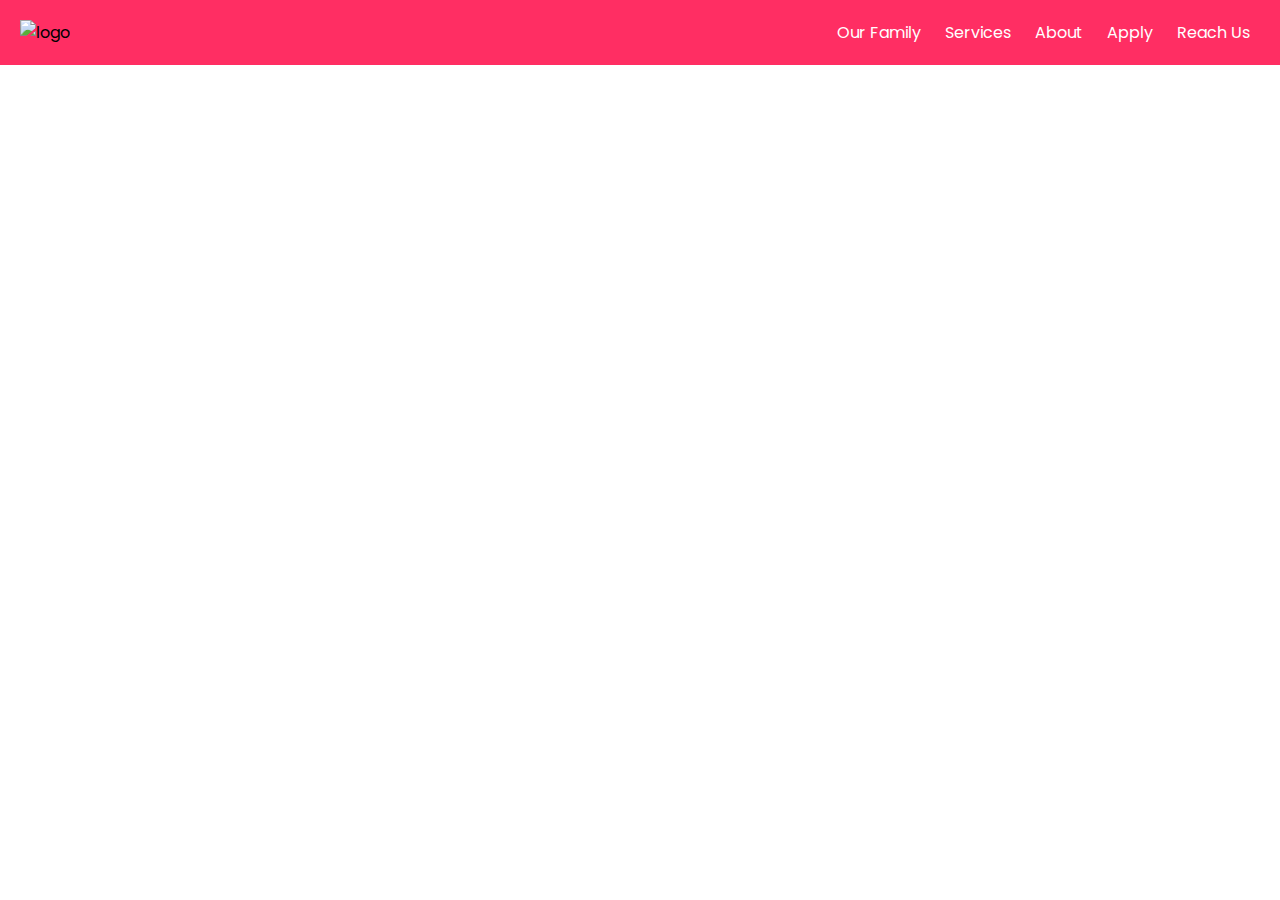
==== index.html @ e08c91d9 "01_commit" ====
<!DOCTYPE html>
<html lang="en">

<head>
    <meta charset="UTF-8">
    <meta http-equiv="X-UA-Compatible" content="IE=edge">
    <meta name="viewport" content="width=device-width, initial-scale=1.0">
    <title>Document</title>
    <link rel="stylesheet" href="style.css">
    <link rel="preconnect" href="https://fonts.googleapis.com">
    <link rel="preconnect" href="https://fonts.gstatic.com" crossorigin>
    <link href="https://fonts.googleapis.com/css2?family=Poppins&display=swap" rel="stylesheet">
</head>

<body>
    <div class="navBar">
        <div class="logo">
            <img src="" alt="logo">
        </div>
        <div class="navLinks">
            <a href="ourfamily.html">Our Family</a>
            <a href="Services.html">Services</a>
            <a href="about.html">About</a>
            <a href="apply.html">Apply</a>
            <a href="reachUs.html">Reach Us</a>
        </div>
    </div>
</body>

</html>
---- style.css ----
*{
    margin: 0;
    padding: 0;
    box-sizing: border-box;
}

body{
    font-family: 'Poppins', sans-serif;
}

.navBar{
    padding:20px;
    display: flex;
    align-items: center;
    justify-content: space-between;  
    background-color: #FF2E63;  
}
.navLinks a{
    color: white;
    text-decoration: none;
    /* margin: 0 10px; */
    padding: 10px;
    transition: 0.3s ease;
}

.navLinks a:hover{
    color: #FF2E63;
    text-decoration: none;
    /* margin: 0 10px;  */
    background-color: white;
    padding: 10px;
}
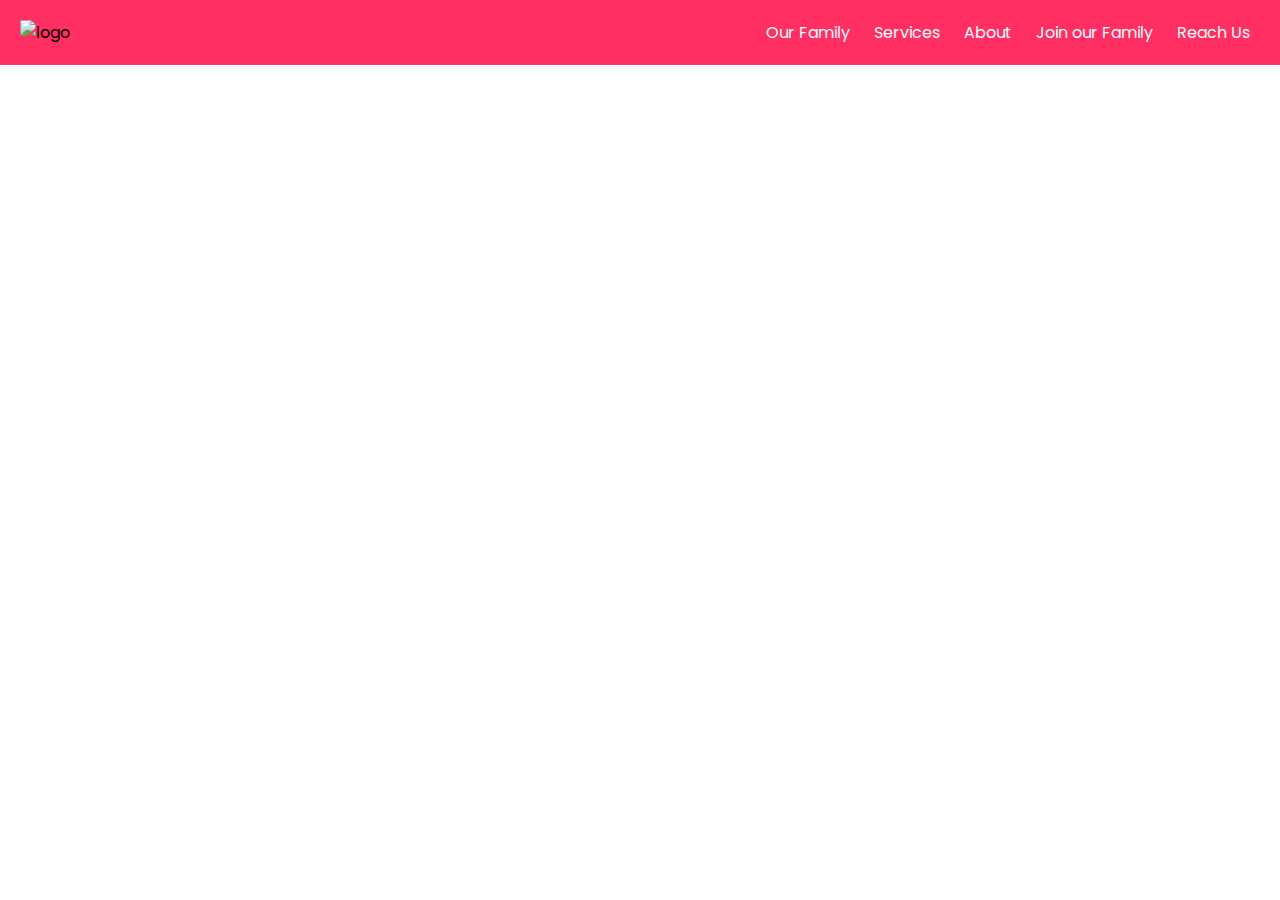
==== commit 275b13a8: "update 1.0" ====
--- a/index.html
+++ b/index.html
@@ -5,26 +5,29 @@
     <meta charset="UTF-8">
     <meta http-equiv="X-UA-Compatible" content="IE=edge">
     <meta name="viewport" content="width=device-width, initial-scale=1.0">
-    <title>Document</title>
-    <link rel="stylesheet" href="style.css">
+    <title>PS8 Network</title>
+    <link rel="stylesheet" href="/assets/css/style.css">
     <link rel="preconnect" href="https://fonts.googleapis.com">
     <link rel="preconnect" href="https://fonts.gstatic.com" crossorigin>
     <link href="https://fonts.googleapis.com/css2?family=Poppins&display=swap" rel="stylesheet">
+    <script src="/assets/js/main.js"></script>
 </head>
 
 <body>
-    <div class="navBar">
-        <div class="logo">
-            <img src="" alt="logo">
+    <section>
+        <div class="navBar">
+            <div class="logo">
+                <img src="" alt="logo">
+            </div>
+            <div class="navLinks">
+                <a href="/assets/pages/ourfamily.html">Our Family</a>
+                <a href="/assets/pages/services.html">Services</a>
+                <a href="/assets/pages/about.html">About</a>
+                <a href="/assets/pages/apply.html">Join our Family</a>
+                <a href="/assets/pages/reachus.html">Reach Us</a>
+            </div>
         </div>
-        <div class="navLinks">
-            <a href="ourfamily.html">Our Family</a>
-            <a href="Services.html">Services</a>
-            <a href="about.html">About</a>
-            <a href="apply.html">Apply</a>
-            <a href="reachUs.html">Reach Us</a>
-        </div>
-    </div>
+    </section>
 </body>
 
 </html>--- a/assets/css/style.css
+++ b/assets/css/style.css
@@ -0,0 +1,32 @@
+*{
+    margin: 0;
+    padding: 0;
+    box-sizing: border-box;
+}
+
+body{
+    font-family: 'Poppins', sans-serif;
+}
+
+.navBar{
+    padding:20px;
+    display: flex;
+    align-items: center;
+    justify-content: space-between;  
+    background-color: #FF2E63;  
+}
+.navLinks a{
+    color: white;
+    text-decoration: none;
+    /* margin: 0 10px; */
+    padding: 10px;
+    transition: 0.3s ease;
+}
+
+.navLinks a:hover{
+    color: #FF2E63;
+    text-decoration: none;
+    /* margin: 0 10px;  */
+    background-color: white;
+    padding: 10px;
+}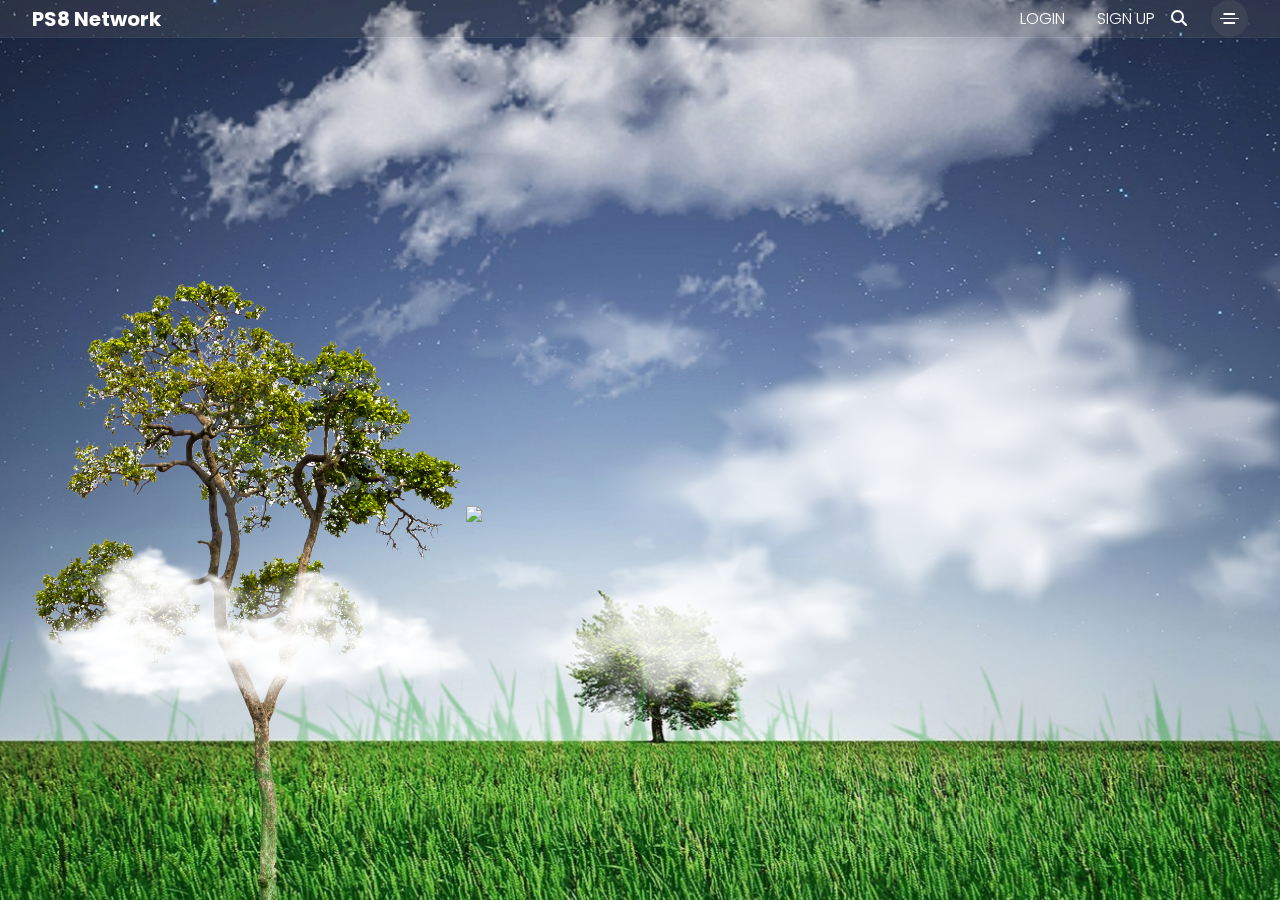
==== commit e91880f2: "initial" ====
--- a/index.html
+++ b/index.html
@@ -1,33 +1,52 @@
 <!DOCTYPE html>
 <html lang="en">
-
 <head>
     <meta charset="UTF-8">
     <meta http-equiv="X-UA-Compatible" content="IE=edge">
     <meta name="viewport" content="width=device-width, initial-scale=1.0">
-    <title>PS8 Network</title>
-    <link rel="stylesheet" href="/assets/css/style.css">
-    <link rel="preconnect" href="https://fonts.googleapis.com">
-    <link rel="preconnect" href="https://fonts.gstatic.com" crossorigin>
-    <link href="https://fonts.googleapis.com/css2?family=Poppins&display=swap" rel="stylesheet">
-    <script src="/assets/js/main.js"></script>
+    <title>Under Construction by PS8</title>
+    <link rel="stylesheet" href="https://cdnjs.cloudflare.com/ajax/libs/font-awesome/6.4.0/css/all.min.css"/>
+    <link rel="stylesheet" href="style.css">
 </head>
+<body>
+    <header>
+        <nav>
+            <h2 class="ps8">PS8 Network</h2>
+            <ul>
+                <li>
+                    <a href="#">Login</a>
+                </li>
+                <li>
+                    <a href="#">Sign Up</a>
+                </li>
+                <li class="search">
+                    <i class="fa-solid fa-magnifying-glass" style="color: #ffffff;"></i>
+                </li>
+                <li class="hamburger">
+                    <a href="#">
+                        <div class="bar"></div>
+                    </a>
+                </li>
+            </ul>
+        </nav>
+    </header>    
+    <main>
+        <img src="/img/bg-img.jpg"   data-speedx="0.012"  data-speedy="0.012"  data-rotation="0" data-distance="-200" class="parallax bg-img">
+        <!-- <img src="/img/2.png"        data-speedx="0.045"   data-speedy="0.012" data-rotation="0" data-distance="-200" class="parallax img2"> -->
+        <img src="/img/3.png"        data-speedx="0.025"   data-speedy="0.012" data-rotation="0" data-distance="-200" class="parallax img3">
+        <div class="text parallax"   data-speedx="0.042"  data-speedy="0.012"  data-rotation="0.11" data-distance="0" >
+            <h2>PS8 Network</h2>
+            <h1>Empowered Innovations</h1>
+        </div>
+        <img src="/img/4.png"        data-speedx="0.024"  data-speedy="0.012"  data-rotation="0" data-distance="-200" class="parallax img4">
+        <img src="/img/5.png"        data-speedx="0.012"  data-speedy="0.012"  data-rotation="0" data-distance="-200" class="parallax img5">
+        <img src="/img/6.png"        data-speedx="0.024"  data-speedy="0.012"  data-rotation="0" data-distance="-200" class="parallax img6">   
+        <img src="/img/7.png"        data-speedx="0.045"   data-speedy="0.012" data-rotation="0" data-distance="-200" class="parallax img7">
+        <img src="/img/8.png"        data-speedx="0.014"  data-speedy="0.012"  data-rotation="0" data-distance="-200" class="parallax img8">     
+    </main>
 
-<body>
-    <section>
-        <div class="navBar">
-            <div class="logo">
-                <img src="" alt="logo">
-            </div>
-            <div class="navLinks">
-                <a href="/assets/pages/ourfamily.html">Our Family</a>
-                <a href="/assets/pages/services.html">Services</a>
-                <a href="/assets/pages/about.html">About</a>
-                <a href="/assets/pages/apply.html">Join our Family</a>
-                <a href="/assets/pages/reachus.html">Reach Us</a>
-            </div>
-        </div>
-    </section>
+
+    <script src="https://cdnjs.cloudflare.com/ajax/libs/gsap/3.11.5/gsap.min.js"></script>
+    <script src="app.js"></script>
 </body>
-
 </html>--- a/style.css
+++ b/style.css
@@ -0,0 +1,330 @@
+@import url('https://fonts.googleapis.com/css2?family=Poppins:wght@100;300;400;800&display=swap');
+
+
+*,*::before,*::after {
+    padding: 0;
+    margin: 0;
+    box-sizing: border-box;
+}
+
+body {
+    font-family: "Poppins", sans-serif;
+}
+
+.ps8 {
+    font-size: 20px;
+    color: white;
+}
+
+header {
+    position: absolute;
+    width: 100%;
+    border-bottom: 1px solid rgba(255, 255, 255, 0.1);
+    z-index: 9999;
+    padding: 0.9 rem 0;
+    top: 0;
+    left: 0;
+}
+
+header nav {
+    background-color: rgba(117, 117, 117, 0.2);
+    max-width: 1850px;
+    margin: 0 auto;
+    padding: 0 2rem;
+    display: flex;
+    justify-content: space-between;
+    align-items: center;
+}
+
+header ul {
+    display: flex;
+    list-style: none;
+    align-items: center;
+}
+
+header ul a {
+    text-decoration: none;
+    color: white;
+    padding: 0 1rem;
+    text-transform: uppercase;
+    font-weight: 300;
+    font-size: 1rem;
+}
+
+.search a {
+    font-size: 1.05rem;
+    padding: 0 3rem;
+}
+
+.hamburger {
+    padding-left: 1.5rem;
+}
+
+.hamburger a {
+    padding: 0;
+    width: 37px;
+    height: 37px;
+    display: flex;
+    border-radius: 50%;
+    background-color: rgba(117, 117, 117, 0.2);
+    backdrop-filter: blur(10px);
+    -webkit-backdrop-filter: blur(10px);
+    justify-content: center;
+    align-items: center;
+}
+
+.hamburger .bar {
+    position: relative;
+    width: 52%;
+    height: 1.3px;
+    background-color: #fff;
+    border-radius: 2px;
+    
+}
+
+.hamburger .bar::before, .hamburger .bar::after {
+    content: "";
+    position: absolute;
+    transform: translateX(-50%);
+    left: 50%;
+    width: 60%;
+    height: 100%;
+    background-color: inherit;
+    border-radius: 2px;
+}
+
+.hamburger .bar::before {
+    top: -4.5px;
+}
+
+.hamburger .bar::after {
+    top: 4.5px;
+}
+
+main {
+    position: relative;
+    background-color: #353;
+    height: 100vh;
+    overflow: hidden;
+}
+
+.parallax {
+    pointer-events: none;
+    transition: 0.45s cubic-bezier(.25,.57,.32,.99);
+}
+
+.bg-img {
+    position: absolute;
+    width: 1950px;
+    top: 50%;
+    left: 50%;
+    transform: translate(-50%, -50%);
+    backdrop-filter: blur(10px);
+    -webkit-backdrop-filter: blur(10px);
+    z-index: 1;
+}
+
+.img1 {
+    position: absolute;
+    width: 500px;
+    top: 30%;
+    left: 10%;
+    transform: translate(-50%, -50%);
+    z-index: 2;
+}
+
+.img2 {
+    position: absolute;
+    width: 500px;
+    top: 27%;
+    left: 15%;
+    transform: translate(-50%, -50%);
+    z-index: 3;
+}
+
+.img3 {
+    position: absolute;
+    width: 1000px;
+    top: 50%;
+    left: 70%;
+    transform: translate(-50%, -50%);
+    z-index: 4;
+}
+
+.img4 {
+    position: absolute;
+    width: 800px;
+    bottom: -80%;
+    left: 20%;
+    transform: translate(-50%, -50%);
+    z-index: 5;
+}
+
+.text {
+    position: absolute;
+    z-index: 6;
+    top: 40%;
+    left: 50%;
+    transform: translate(-50%, -50%);
+    text-align: center;
+    text-transform: uppercase;
+    color: #33004b60;
+}
+
+.text h2 {
+    font-weight: 100;
+    font-size: 6.5rem;
+}
+
+.text h1 {
+    font-weight: 800;
+    font-size: 8rem;
+    line-height: 0.88;
+}
+
+
+
+.img5 {
+    position: absolute;
+    width: 500px;
+    top: 57.1%;
+    right: 5%;
+    transform: translate(-50%, -50%);
+    z-index: 7;
+}
+
+.img6 {
+    position: absolute;
+    width: 2000px;
+    top: 88%;
+    left: 50%;
+    transform: translate(-50%, -50%);
+    z-index: 8;
+    opacity: 50%;
+}
+
+.img7 {
+    position: absolute;
+    width: 500px;
+    top: 70%;
+    right: 10%;
+    transform: translate(-50%, -50%);
+    z-index: 9;
+}
+.img8 {
+    position: absolute;
+    width: 500px;
+    top: 70%;
+    left: 20%;
+    transform: translate(-50%, -50%);
+    z-index: 9;
+}
+
+
+@media (max-width: 1100px) {
+
+    .text h1 {
+        font-size: 5.8rem;       
+    }
+
+    .text h2 {
+        font-size: 4.7rem;
+    }
+}
+
+@media (max-width: 725px) {
+
+    .text h1 {
+        font-size: 5rem;
+        line-height: 1.1;       
+    }
+
+    .text h2 {
+        font-size: 4.1rem;
+        line-height: 1.1;
+    }
+
+    header nav {
+        padding: 0 1rem;
+    }
+
+    .ps8 {
+        width: 75px;
+    }
+
+    header ul a{
+        font-size: 0.73rem;
+        padding: 0 0.9rem;
+    }
+
+    .search a{
+        font-size: 0.85rem;
+        padding: 0 1.8rem;
+    }
+
+    .hamburger{
+        padding-left: 0.9rem;
+    }
+
+    .hamburger a{
+        height: 30px;
+        width: 30px;
+    }
+}
+
+@media (max-width: 393px) {
+
+    .text {
+        opacity: 500%;
+        top: 50%;
+    }
+
+    .text h1 {
+        font-size: 2rem;
+        line-height: 1.1;       
+    }
+
+    .text h2 {
+        font-size: 3rem;
+        line-height: 1.1;
+    }
+
+    header nav {
+        padding: 0 1rem;
+    }
+
+    .ps8 {
+        font-size: 13px;
+        margin-right: 5rem;
+    }
+
+    header ul a{
+        font-size: 0.73rem;
+        padding: 0 0.9rem;
+    }
+
+    .search a{
+        font-size: 0.85rem;
+        padding: 0 1.8rem;
+    }
+
+    .hamburger{
+        padding-left: 0.9rem;
+    }
+
+    .hamburger a{
+        height: 30px;
+        width: 30px;
+    }
+
+    .img4 {
+        width: 80%;
+        padding-left: 50px;
+    }
+
+    .img2 {
+        width: 50%;
+    }
+}
+
+
